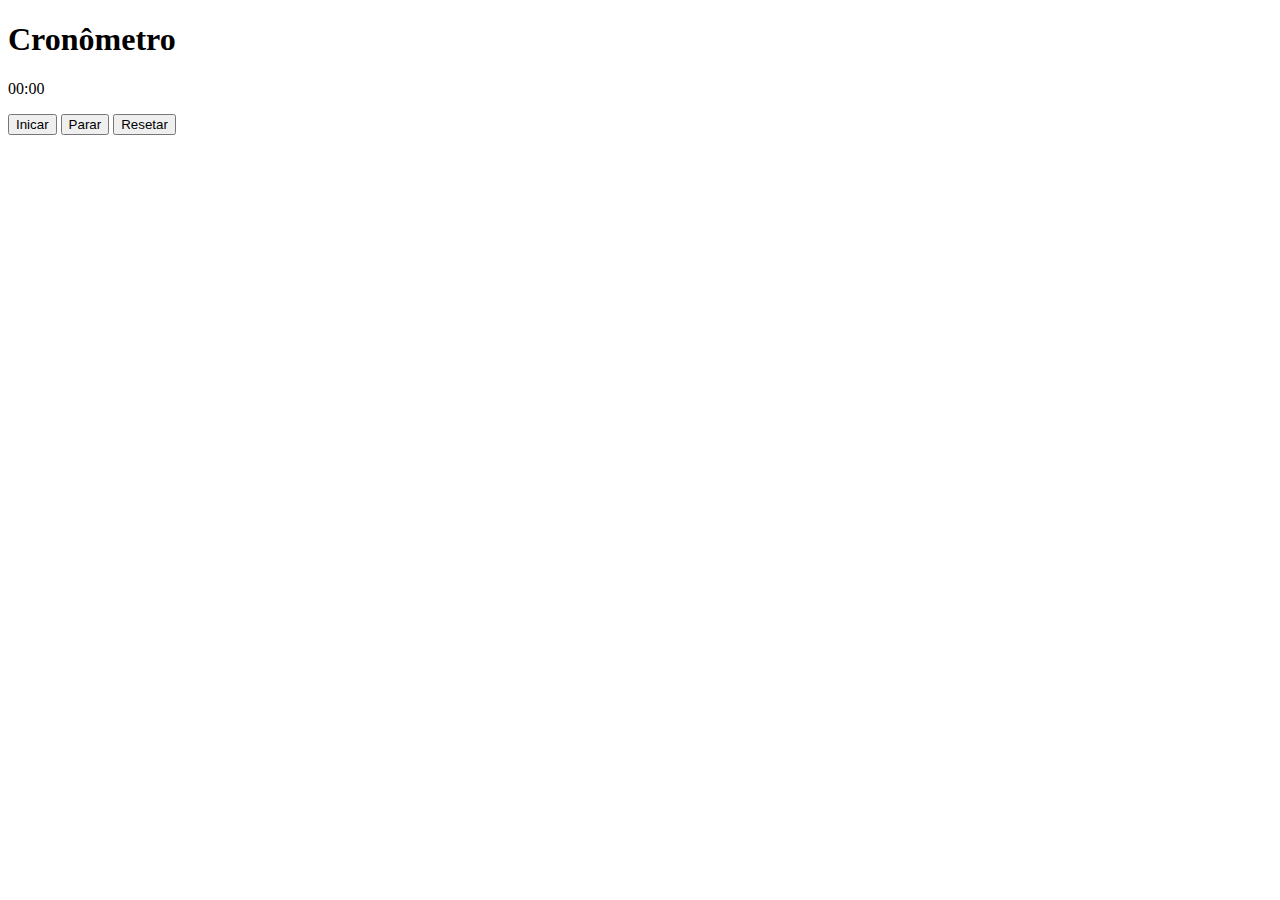
==== JavaScript/Cronometro/index.html @ 1a8b7a13 "adicionando buttons e h1" ====
<!DOCTYPE html>
<html lang="pt-BR">

<head>
    <meta charset="UTF-8">
    <meta http-equiv="X-UA-Compatible" content="IE=edge">
    <meta name="viewport" content="width=device-width, initial-scale=1.0">
    <title>Cronômetro</title>
</head>

<body>
    <section class="container">
        <h1>Cronômetro</h1>
        <p><span id="seconds">00</span>:<span id="tens">00</span></p>
        <button id="button-start">Inicar</button>
        <button id="button-stop">Parar</button>
        <button id="button-reset">Resetar</button>
    </section>
</body>

</html>
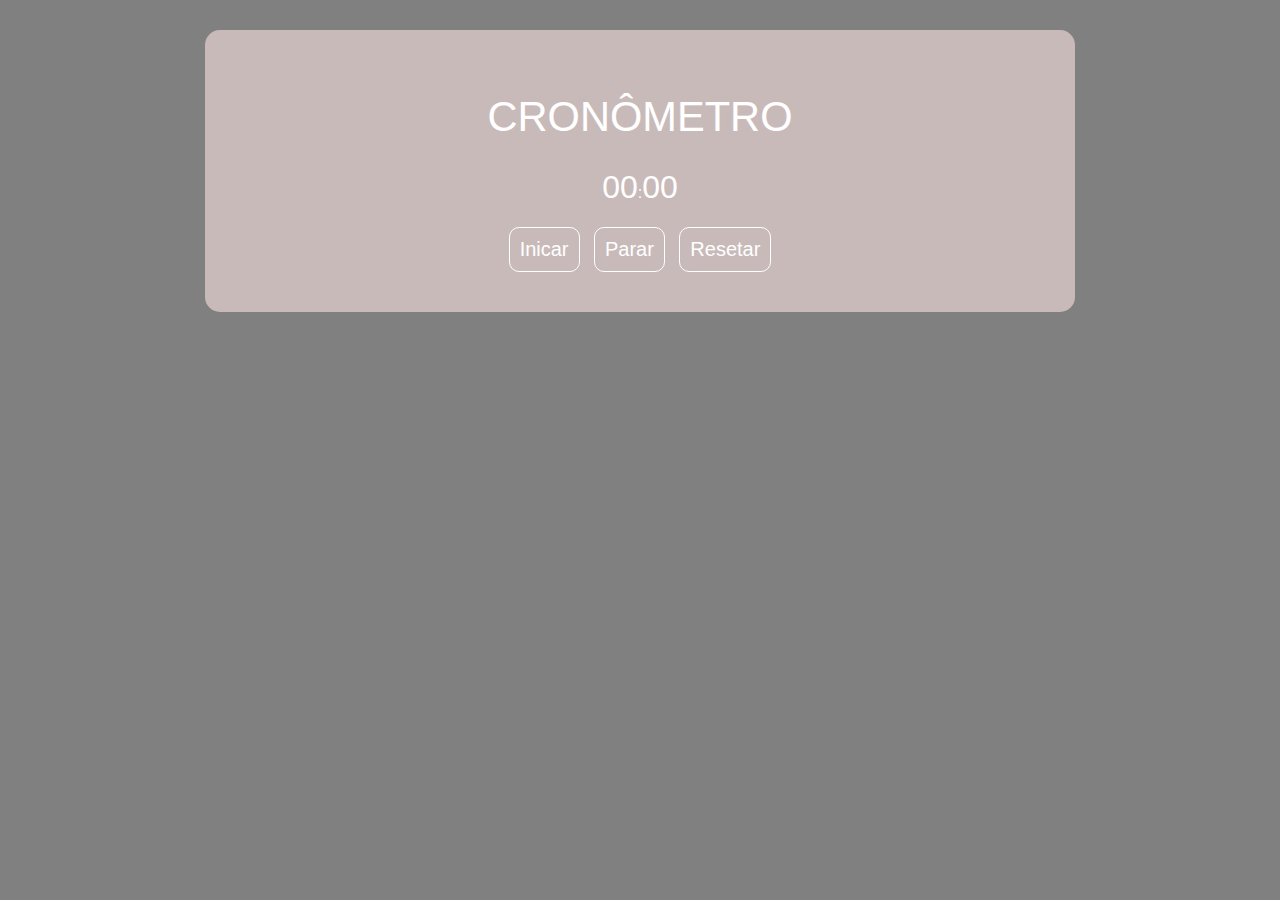
==== commit 1b1be420: "adicionando estilo" ====
--- a/JavaScript/Cronometro/index.html
+++ b/JavaScript/Cronometro/index.html
@@ -6,16 +6,18 @@
     <meta http-equiv="X-UA-Compatible" content="IE=edge">
     <meta name="viewport" content="width=device-width, initial-scale=1.0">
     <title>Cronômetro</title>
+    <link rel="stylesheet" href="style.css">
 </head>
 
 <body>
-    <section class="container">
+    <div class="container">
         <h1>Cronômetro</h1>
         <p><span id="seconds">00</span>:<span id="tens">00</span></p>
         <button id="button-start">Inicar</button>
         <button id="button-stop">Parar</button>
         <button id="button-reset">Resetar</button>
-    </section>
+    </div>
+    <script src="script.js"></script>
 </body>
 
 </html>--- a/JavaScript/Cronometro/style.css
+++ b/JavaScript/Cronometro/style.css
@@ -0,0 +1,43 @@
+body {
+    background-color: gray;
+    font-family: Helvetica, Arial, "Lucida Grande", sans-serif;
+    height: 100%;
+}
+
+.container {
+    background-color: rgb(201, 186, 186);
+    padding: 35px;
+    width: 800px;
+    margin: 30px auto;
+    color: white;
+    text-align: center;
+    border-radius: 15px;
+}
+
+h1 {
+    font-family: Arial, Helvetica, sans-serif;
+    font-weight: 100;
+    font-size: 2.6em;
+    text-transform: uppercase;
+}
+
+#seconds,
+#tens {
+    font-size: 2em;
+}
+
+button {
+    background-color: rgb(201, 186, 186);
+    color: white;
+    border: 1px solid white;
+    padding: 10px;
+    font-size: 20px;
+    border-radius: 10px;
+    margin: 5px;
+}
+
+button:hover {
+    background-color: white;
+    color: rgb(201, 186, 186);
+    cursor: pointer;
+}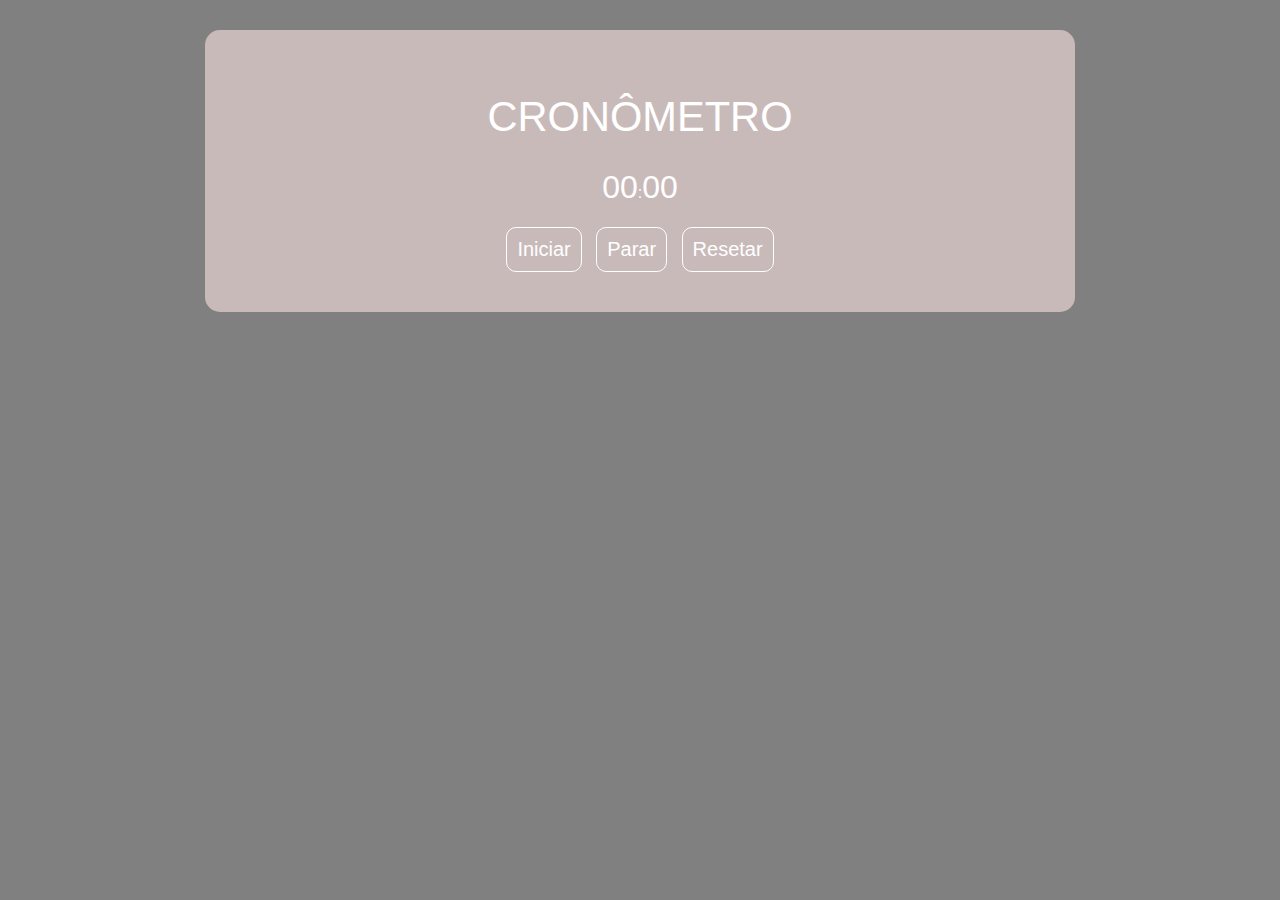
==== commit 9426d8f6: "adicionando script" ====
--- a/JavaScript/Cronometro/index.html
+++ b/JavaScript/Cronometro/index.html
@@ -13,7 +13,7 @@
     <div class="container">
         <h1>Cronômetro</h1>
         <p><span id="seconds">00</span>:<span id="tens">00</span></p>
-        <button id="button-start">Inicar</button>
+        <button id="button-start">Iniciar</button>
         <button id="button-stop">Parar</button>
         <button id="button-reset">Resetar</button>
     </div>
